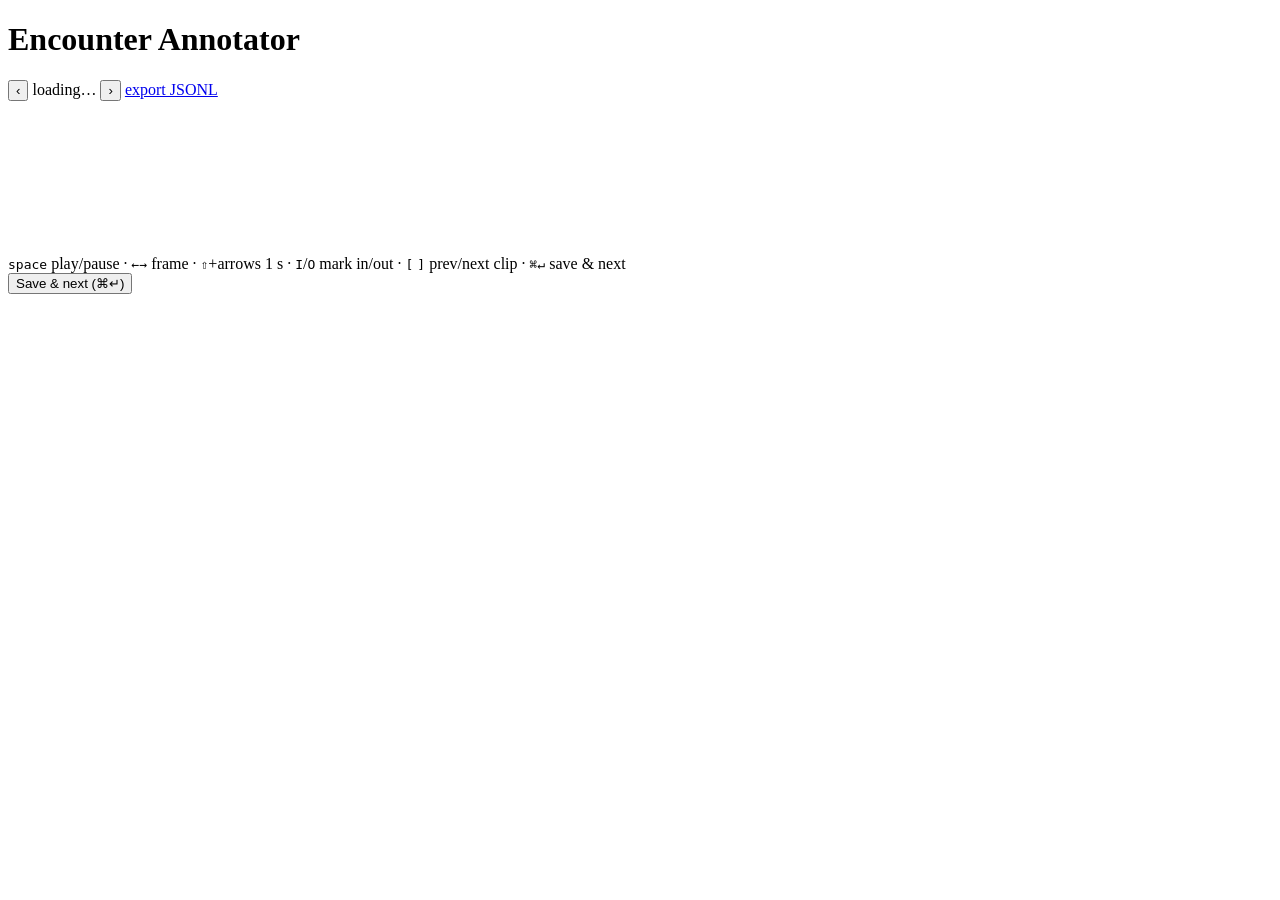
==== annotator/static/index.html @ 743bba8a "Add annotation UI clip-review loop (annotator/) First real slice of plan section 5 module 4, per ADC" ====
<!DOCTYPE html>
<html lang="en">
<head>
<meta charset="utf-8">
<title>Encounter Annotator</title>
<meta name="viewport" content="width=device-width, initial-scale=1">
<link rel="stylesheet" href="/static/style.css">
</head>
<body>
<main>
  <header>
    <h1>Encounter Annotator</h1>
    <div id="queueBar">
      <button id="prevClip" class="secondary" title="[">‹</button>
      <span id="clipLabel">loading…</span>
      <button id="nextClip" class="secondary" title="]">›</button>
      <span id="progress"></span>
      <a id="exportLink" href="#">export JSONL</a>
    </div>
  </header>

  <section id="playerPane">
    <video id="v" muted playsinline></video>
    <div id="scrub"><div class="fill"></div><div class="tick"></div></div>
    <div class="row hint">
      <span><kbd>space</kbd> play/pause · <kbd>←</kbd><kbd>→</kbd> frame · <kbd>⇧</kbd>+arrows 1 s ·
        <kbd>I</kbd>/<kbd>O</kbd> mark in/out · <kbd>[</kbd> <kbd>]</kbd> prev/next clip ·
        <kbd>⌘</kbd><kbd>↵</kbd> save &amp; next</span>
      <span id="clipBounds"></span>
      <span id="timeReadout"></span>
    </div>
  </section>

  <form id="f" autocomplete="off">
    <div id="formBody"><!-- built from /api/schema by app.js --></div>
    <div class="row" id="saveBar">
      <button type="submit" id="save">Save &amp; next (⌘↵)</button>
      <span id="status"></span>
    </div>
  </form>
</main>
<script src="/static/app.js"></script>
</body>
</html>
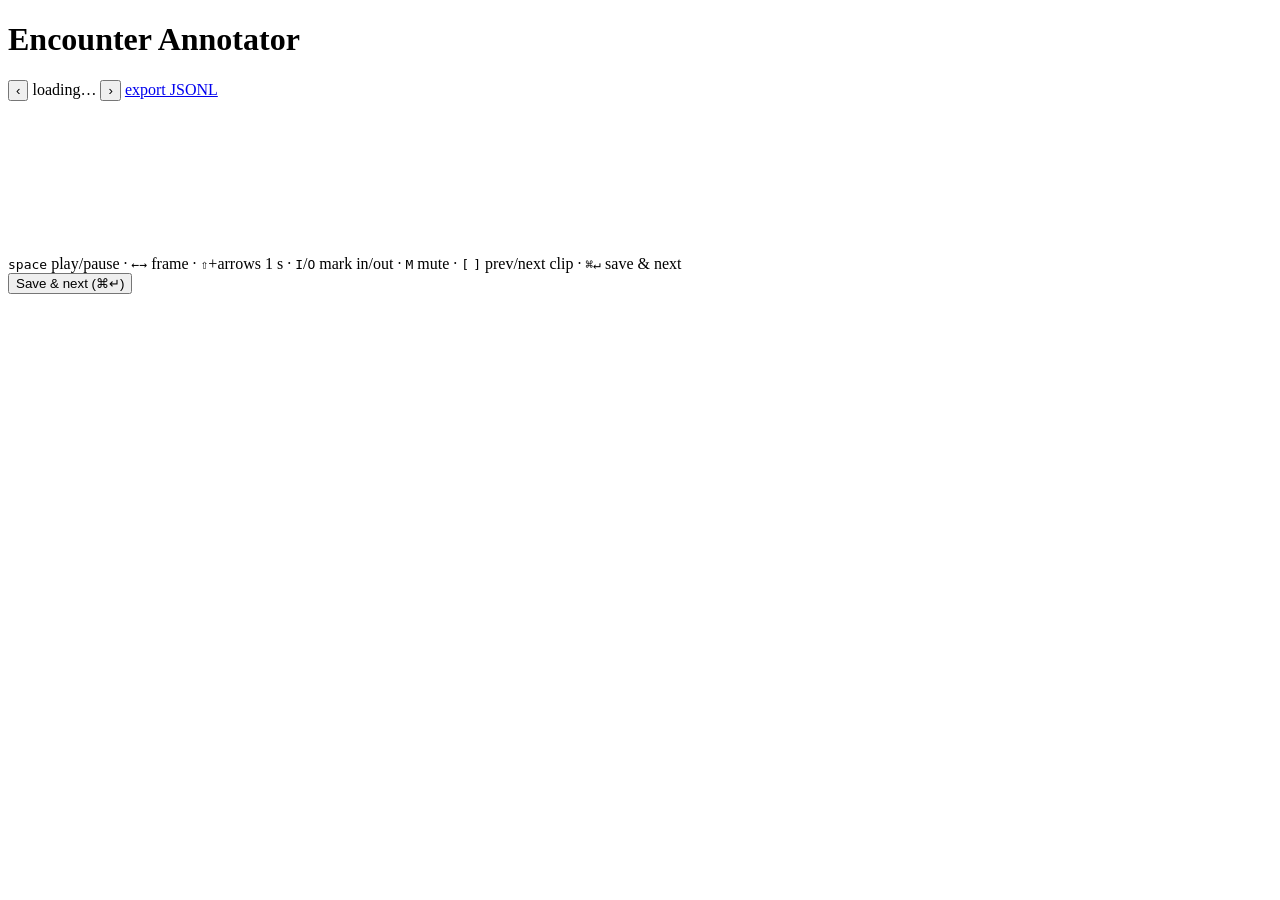
==== commit b8f0ff92: "Unmute the player; balance the affect vocabulary (real-use findings) Two defects from the second rea" ====
--- a/annotator/static/index.html
+++ b/annotator/static/index.html
@@ -20,11 +20,11 @@
   </header>
 
   <section id="playerPane">
-    <video id="v" muted playsinline></video>
+    <video id="v" playsinline></video>
     <div id="scrub"><div class="fill"></div><div class="tick"></div></div>
     <div class="row hint">
       <span><kbd>space</kbd> play/pause · <kbd>←</kbd><kbd>→</kbd> frame · <kbd>⇧</kbd>+arrows 1 s ·
-        <kbd>I</kbd>/<kbd>O</kbd> mark in/out · <kbd>[</kbd> <kbd>]</kbd> prev/next clip ·
+        <kbd>I</kbd>/<kbd>O</kbd> mark in/out · <kbd>M</kbd> mute · <kbd>[</kbd> <kbd>]</kbd> prev/next clip ·
         <kbd>⌘</kbd><kbd>↵</kbd> save &amp; next</span>
       <span id="clipBounds"></span>
       <span id="timeReadout"></span>
